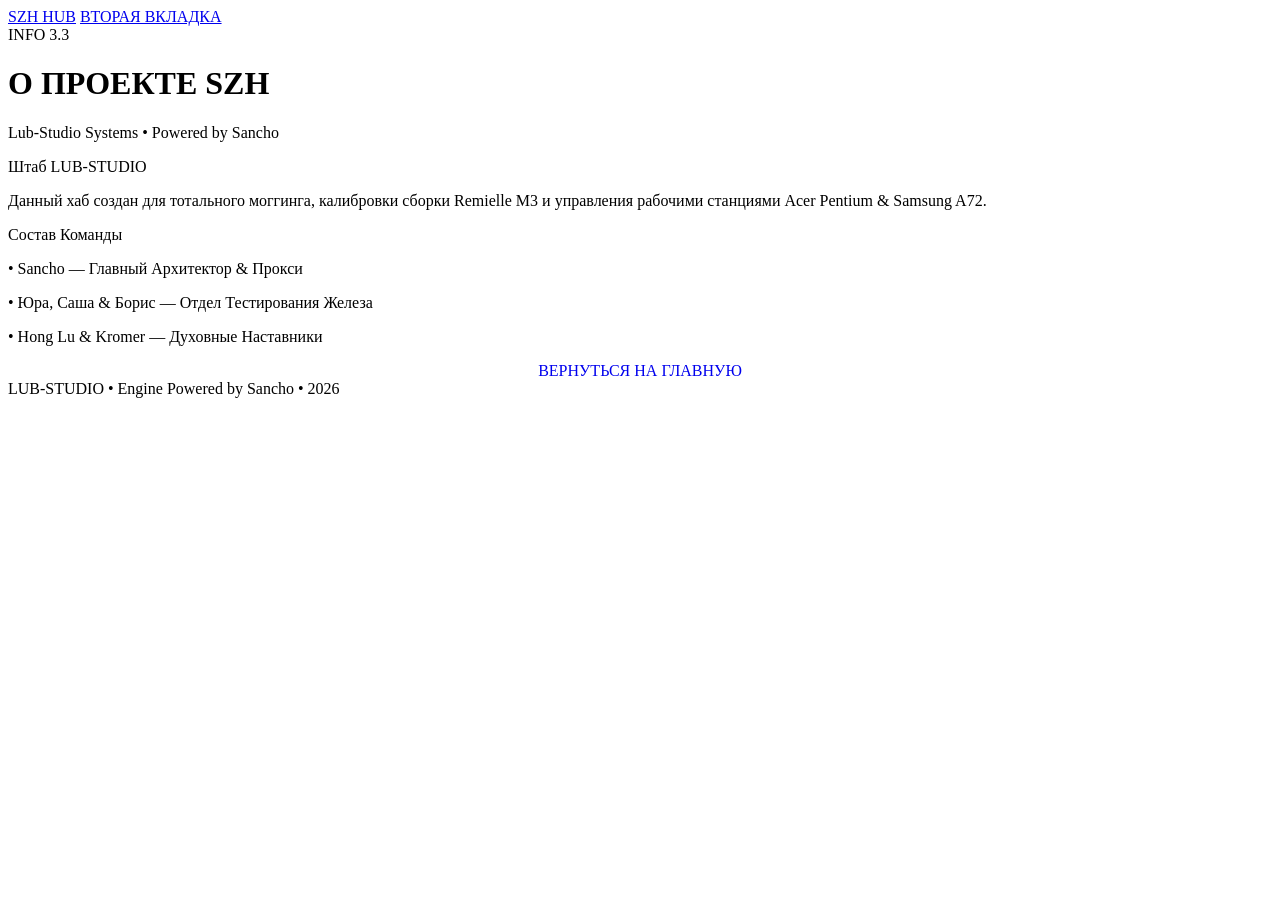
==== about.html @ a3494cf6 "Add files via upload" ====
<!DOCTYPE html>
<html lang="ru">
<head>
    <meta charset="UTF-8">
    <meta name="viewport" content="width=device-width, initial-scale=1.0">
    <title>SZH — About (LUB-STUDIO)</title>
    
    <link rel="preconnect" href="https://fonts.googleapis.com">
    <link rel="preconnect" href="https://fonts.gstatic.com" crossorigin>
    <link href="https://fonts.googleapis.com/css2?family=Inter:wght@400;600;800&family=Orbitron:wght@700;900&display=swap" rel="stylesheet">
    
    <link rel="stylesheet" href="css/style.css">
</head>
<body>

    <!-- ВЕРХНЯЯ НАВИГАЦИОННАЯ ПАНЕЛЬ -->
    <nav class="top-nav">
        <a href="index.html" class="nav-link">SZH HUB</a>
        <a href="about.html" class="nav-link active">ВТОРАЯ ВКЛАДКА</a>
    </nav>

    <!-- ОСНОВНОЙ КОНТЕЙНЕР -->
    <div class="app-container">
        <header>
            <div class="logo-badge">INFO 3.3</div>
            <h1>О ПРОЕКТЕ SZH</h1>
            <p>Lub-Studio Systems • Powered by Sancho</p>
        </header>

        <main class="content">
            <div class="status-box highlight">
                <div class="status-title">Штаб LUB-STUDIO</div>
                <p class="subtext">Данный хаб создан для тотального моггинга, калибровки сборки Remielle M3 и управления рабочими станциями Acer Pentium & Samsung A72.</p>
            </div>

            <div class="status-box">
                <div class="status-title">Состав Команды</div>
                <p class="subtext">• <span class="pink-accent">Sancho</span> — Главный Архитектор & Прокси</p>
                <p class="subtext">• <span class="accent-text">Юра, Саша & Борис</span> — Отдел Тестирования Железа</p>
                <p class="subtext">• <span class="pink-accent">Hong Lu & Kromer</span> — Духовные Наставники</p>
            </div>

            <a href="index.html" class="btn btn-primary" style="display: block; text-align: center; text-decoration: none;">ВЕРНУТЬСЯ НА ГЛАВНУЮ</a>
        </main>

        <footer>
            LUB-STUDIO • Engine Powered by Sancho • 2026
        </footer>
    </div>

</body>
</html>
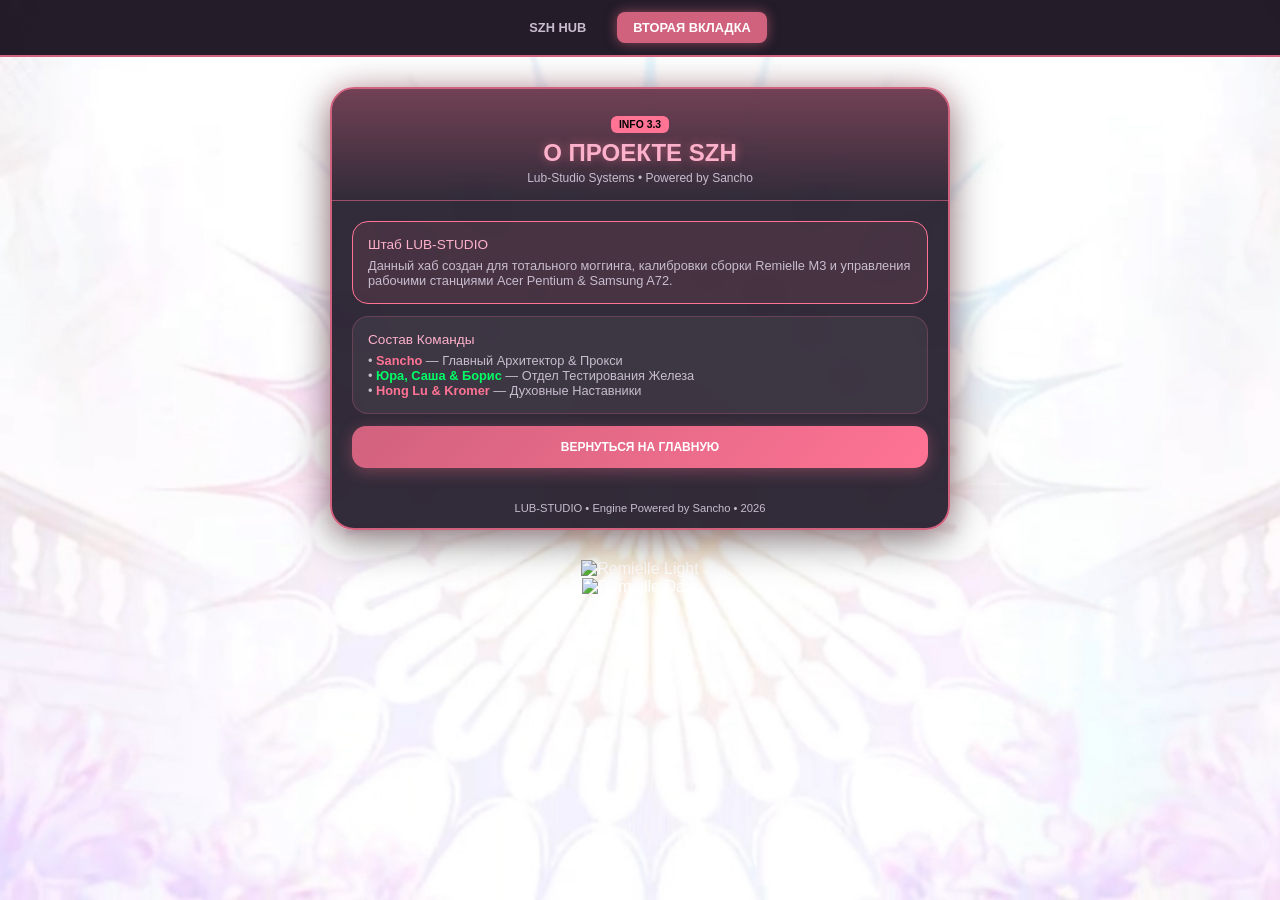
==== commit bae1a4d4: "Add files via upload" ====
--- a/about.html
+++ b/about.html
@@ -11,16 +11,16 @@
     
     <link rel="stylesheet" href="css/style.css">
 </head>
-<body>
+<body class="about-page">
 
     <!-- ВЕРХНЯЯ НАВИГАЦИОННАЯ ПАНЕЛЬ -->
-    <nav class="top-nav">
+    <nav class="top-nav nav-visible">
         <a href="index.html" class="nav-link">SZH HUB</a>
         <a href="about.html" class="nav-link active">ВТОРАЯ ВКЛАДКА</a>
     </nav>
 
     <!-- ОСНОВНОЙ КОНТЕЙНЕР -->
-    <div class="app-container">
+    <div class="app-container hub-visible" id="main-hub">
         <header>
             <div class="logo-badge">INFO 3.3</div>
             <h1>О ПРОЕКТЕ SZH</h1>
@@ -48,5 +48,10 @@
         </footer>
     </div>
 
+    <!-- МИНИ-КРАЧ ДЛЯ РЕМИЕЛИ НА ВТОРОЙ ВКЛАДКЕ (ОПЦИОНАЛЬНО) -->
+    <img src="media/remi-left.png" id="remi-left" class="remi-char remi-visible" alt="Remielle Light">
+    <img src="media/remi-right.png" id="remi-right" class="remi-char remi-visible" alt="Remielle Dark">
+
+    <script src="js/script.js"></script>
 </body>
 </html>
--- a/css/style.css
+++ b/css/style.css
@@ -0,0 +1,350 @@
+:root {
+    --bg-dark: #120917;
+    --card-bg: rgba(22, 14, 30, 0.88);
+    --pink-light: #feb1ca;
+    --pink-mid: #d1627e;
+    --pink-accent: #ff7394;
+    --neon-green: #00ff66;
+    --gray-light: #ffffff;
+    --gray-muted: #c8bdcf;
+    
+    --font-heading: 'Orbitron', sans-serif;
+    --font-body: 'Inter', sans-serif;
+}
+
+* {
+    box-sizing: border-box;
+    margin: 0;
+    padding: 0;
+    font-family: var(--font-body);
+    -webkit-tap-highlight-color: transparent;
+}
+
+/* ФОН САЙТА */
+body {
+    background-color: var(--bg-dark);
+    background-image: url('../media/bg.jpg');
+    background-size: cover;
+    background-position: center;
+    background-repeat: no-repeat;
+    background-attachment: fixed;
+    color: var(--gray-light);
+    min-height: 100vh;
+    display: flex;
+    flex-direction: column;
+    align-items: center;
+}
+
+/* ЭКРАН 1: 12+ WARNING */
+#warning-screen {
+    position: fixed;
+    top: 0;
+    left: 0;
+    width: 100vw;
+    height: 100vh;
+    background-color: #000;
+    background-image: url('../media/warning-bg.jpg');
+    background-size: cover;
+    background-position: right center;
+    background-repeat: no-repeat;
+    z-index: 9999;
+    display: flex;
+    justify-content: flex-start;
+    align-items: center;
+    padding-left: 8%;
+    transition: opacity 0.8s ease;
+}
+
+#warning-screen::before {
+    content: '';
+    position: absolute;
+    top: 0;
+    left: 0;
+    width: 100%;
+    height: 100%;
+    background: linear-gradient(90deg, rgba(0,0,0,0.85) 0%, rgba(0,0,0,0.4) 60%, rgba(0,0,0,0.1) 100%);
+    z-index: 1;
+}
+
+.warning-modal {
+    position: relative;
+    z-index: 2;
+    background: rgba(18, 9, 23, 0.92);
+    backdrop-filter: blur(16px);
+    border: 2px solid var(--pink-accent);
+    border-radius: 20px;
+    padding: 30px;
+    max-width: 420px;
+    box-shadow: 0 0 35px rgba(255, 115, 148, 0.5);
+}
+
+.warning-badge {
+    display: inline-block;
+    background: #ff3366;
+    color: #fff;
+    font-family: var(--font-heading);
+    font-size: 0.7rem;
+    font-weight: 900;
+    padding: 4px 10px;
+    border-radius: 6px;
+    margin-bottom: 12px;
+}
+
+.warning-modal h2 {
+    font-family: var(--font-heading);
+    color: var(--pink-light);
+    font-size: 1.4rem;
+    margin-bottom: 10px;
+}
+
+.warning-modal p {
+    font-size: 0.85rem;
+    color: var(--gray-light);
+    line-height: 1.4;
+}
+
+.sub-warning {
+    color: var(--gray-muted) !important;
+    font-size: 0.75rem !important;
+    margin-top: 8px;
+    margin-bottom: 20px;
+}
+
+.warning-buttons {
+    display: flex;
+    flex-direction: column;
+    gap: 10px;
+}
+
+.btn-warn {
+    padding: 12px 20px;
+    font-family: var(--font-heading);
+    font-size: 0.75rem;
+    font-weight: 800;
+    border-radius: 12px;
+    cursor: pointer;
+    transition: all 0.2s ease;
+}
+
+.btn-warn.enter {
+    background: linear-gradient(135deg, var(--pink-mid), var(--pink-accent));
+    color: #fff;
+    border: none;
+    box-shadow: 0 0 15px rgba(255, 115, 148, 0.5);
+}
+
+.btn-warn.enter:hover {
+    transform: scale(1.03);
+    box-shadow: 0 0 25px rgba(255, 115, 148, 0.8);
+}
+
+.btn-warn.exit {
+    background: transparent;
+    color: var(--gray-muted);
+    border: 1px solid var(--gray-muted);
+}
+
+.btn-warn.exit:hover {
+    background: rgba(255, 255, 255, 0.1);
+    color: #fff;
+}
+
+/* ЭКРАН 2: ВИДЕО ИНТРО */
+#boot-screen {
+    position: fixed;
+    top: 0;
+    left: 0;
+    width: 100vw;
+    height: 100vh;
+    background-color: #000;
+    z-index: 9998;
+    display: flex;
+    justify-content: center;
+    align-items: center;
+    transition: opacity 0.8s ease;
+}
+
+#boot-video {
+    width: 100vw;
+    height: 100vh;
+    object-fit: cover;
+    object-position: center;
+}
+
+.fade-out {
+    opacity: 0;
+    pointer-events: none;
+}
+
+/* ЭКРАН 3: ВЕРХНЕЕ МЕНЮ И ХАБ */
+.top-nav {
+    width: 100%;
+    background: rgba(18, 9, 23, 0.92);
+    backdrop-filter: blur(12px);
+    padding: 12px 20px;
+    display: flex;
+    justify-content: center;
+    gap: 15px;
+    border-bottom: 2px solid var(--pink-mid);
+    position: sticky;
+    top: 0;
+    z-index: 100;
+}
+
+.nav-link {
+    color: var(--gray-muted);
+    text-decoration: none;
+    font-family: var(--font-heading);
+    font-size: 0.8rem;
+    font-weight: 700;
+    padding: 8px 16px;
+    border-radius: 8px;
+    transition: all 0.25s ease;
+}
+
+.nav-link:hover {
+    color: #fff;
+    background: rgba(255, 115, 148, 0.25);
+}
+
+.nav-link.active {
+    color: #fff;
+    background: var(--pink-mid);
+    box-shadow: 0 0 12px rgba(209, 98, 126, 0.6);
+}
+
+.app-container {
+    width: 92%;
+    max-width: 620px;
+    margin: 30px auto;
+    background: var(--card-bg);
+    backdrop-filter: blur(16px);
+    border: 2px solid var(--pink-mid);
+    border-radius: 24px;
+    box-shadow: 0 10px 40px rgba(0, 0, 0, 0.5), 0 0 25px rgba(255, 115, 148, 0.3);
+    overflow: hidden;
+}
+
+header {
+    background: linear-gradient(180deg, rgba(209, 98, 126, 0.4) 0%, rgba(0,0,0,0) 100%);
+    padding: 25px 20px 15px 20px;
+    text-align: center;
+    border-bottom: 1px solid rgba(255, 115, 148, 0.3);
+}
+
+.logo-badge {
+    display: inline-block;
+    background: var(--pink-accent);
+    color: #000;
+    font-family: var(--font-heading);
+    font-size: 0.65rem;
+    font-weight: 900;
+    padding: 3px 8px;
+    border-radius: 6px;
+    margin-bottom: 6px;
+}
+
+header h1 {
+    font-family: var(--font-heading);
+    color: var(--pink-light);
+    font-size: 1.5rem;
+    text-shadow: 0 0 10px rgba(255, 115, 148, 0.5);
+}
+
+header p {
+    color: var(--gray-muted);
+    font-size: 0.75rem;
+    margin-top: 4px;
+}
+
+.tab-menu {
+    display: flex;
+    background: rgba(0, 0, 0, 0.6);
+    padding: 4px;
+}
+
+.tab-btn {
+    flex: 1;
+    padding: 12px 0;
+    background: transparent;
+    border: none;
+    color: var(--gray-muted);
+    font-family: var(--font-heading);
+    font-size: 0.7rem;
+    font-weight: 700;
+    cursor: pointer;
+    border-radius: 12px;
+}
+
+.tab-btn.active {
+    color: #fff;
+    background: var(--pink-mid);
+    box-shadow: 0 0 10px rgba(209, 98, 126, 0.5);
+}
+
+.content { padding: 20px; }
+.tab-content { display: none; }
+.tab-content.active { display: block; }
+
+.status-box {
+    background: rgba(255, 255, 255, 0.05);
+    border: 1px solid rgba(209, 98, 126, 0.3);
+    border-radius: 16px;
+    padding: 15px;
+    margin-bottom: 12px;
+}
+
+.status-box.highlight { border-color: var(--pink-accent); background: rgba(255, 115, 148, 0.1); }
+.status-title { font-family: var(--font-heading); color: var(--pink-light); font-size: 0.85rem; margin-bottom: 6px; }
+.subtext { color: var(--gray-muted); font-size: 0.8rem; }
+.accent-text { color: var(--neon-green); font-weight: 600; }
+.pink-accent { color: var(--pink-accent); font-weight: 600; }
+.val { color: var(--pink-light); font-weight: 700; }
+.resource-row { display: flex; justify-content: space-between; font-size: 0.85rem; }
+
+.btn {
+    width: 100%;
+    padding: 14px;
+    margin-top: 8px;
+    border: none;
+    border-radius: 14px;
+    font-family: var(--font-heading);
+    font-size: 0.75rem;
+    font-weight: 700;
+    cursor: pointer;
+    transition: transform 0.2s;
+}
+
+.btn:active { transform: scale(0.98); }
+.btn-primary { background: linear-gradient(135deg, var(--pink-mid), var(--pink-accent)); color: #fff; box-shadow: 0 4px 15px rgba(209, 98, 126, 0.4); }
+.btn-alt { background: transparent; border: 2px solid var(--pink-accent); color: var(--pink-light); }
+
+.screen-box { text-align: center; padding: 14px; border-radius: 12px; margin: 10px 0; font-weight: 600; font-size: 0.8rem; }
+.screen-box.error { background: rgba(209, 98, 126, 0.2); color: var(--pink-accent); border: 1px dashed var(--pink-accent); }
+.screen-box.fixed { background: rgba(0, 255, 102, 0.15); color: var(--neon-green); border: 1px solid var(--neon-green); }
+
+.console-log {
+    background: #09050c;
+    border: 1px solid rgba(255, 255, 255, 0.1);
+    border-radius: 10px;
+    padding: 10px;
+    font-family: monospace;
+    font-size: 0.75rem;
+    color: var(--pink-light);
+    max-height: 90px;
+    overflow-y: auto;
+    margin-top: 10px;
+}
+
+footer { text-align: center; padding: 14px; font-size: 0.7rem; color: var(--gray-muted); }
+
+@media (max-width: 600px) {
+    #warning-screen {
+        padding-left: 0;
+        justify-content: center;
+        background-position: center;
+    }
+    .warning-modal {
+        margin: 20px;
+    }
+}
